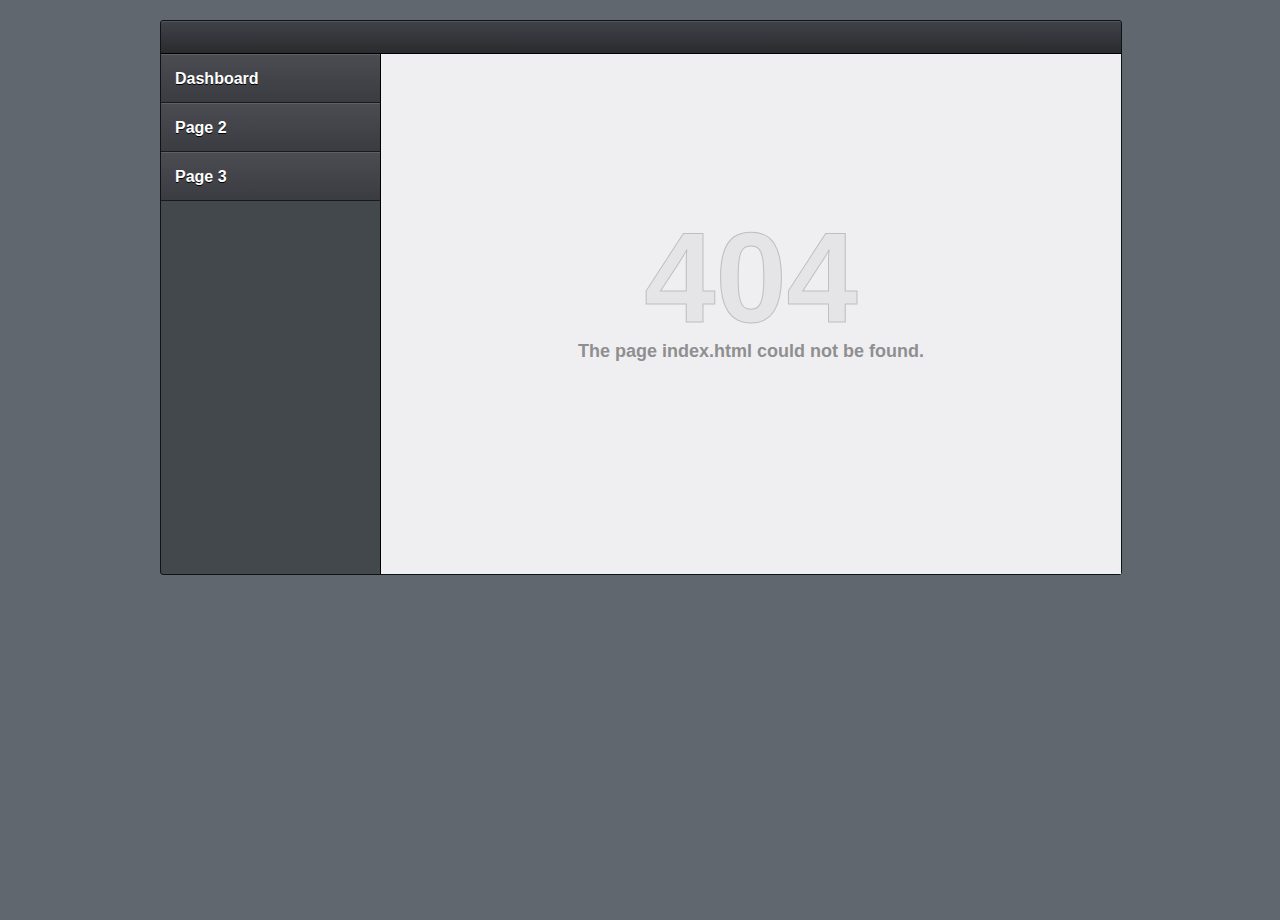
==== index.html @ 93f29449 "Init" ====
<!doctype html>
<html lang="en">
<head>
	<meta charset="utf-8">
	<meta http-equiv="X-UA-Compatible" content="IE=edge,chrome=1">
	<title></title>
	<link rel="stylesheet" href="/assets/css/index.css">
</head>
<body>
	<div id="main_container"></div>
	<script data-main="/app/config" src="/assets/js/libs/require.js"></script>
</body>
</html>
---- assets/css/index.css ----
@import 'h5bp_reset.css';
@import 'main.css';
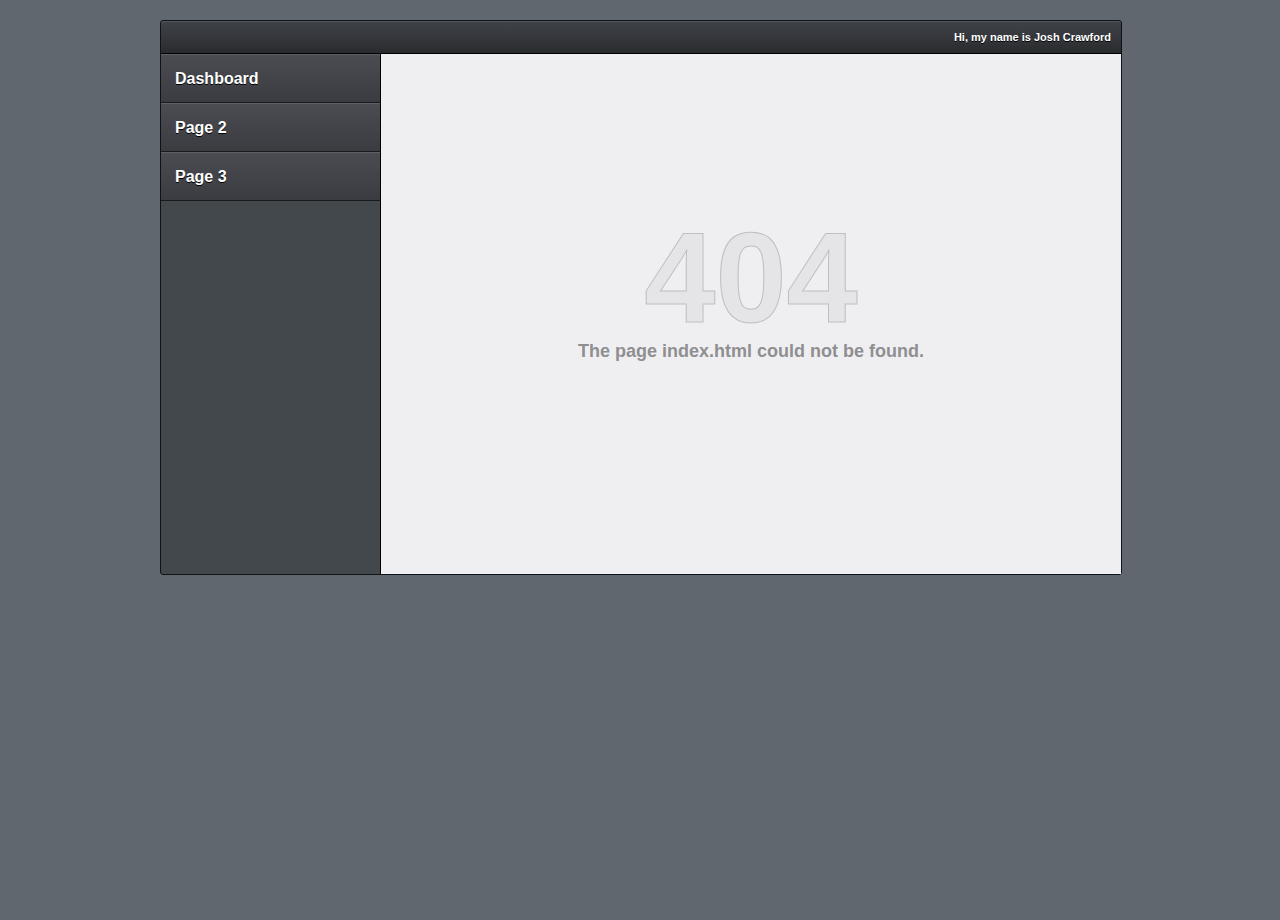
==== commit 26ac2c0f: "Bootstrap app model, and misc formatting. Updated to backbone.layoutmanager v0.6.5 and other libs." ====
--- a/index.html
+++ b/index.html
@@ -9,5 +9,13 @@
 <body>
 	<div id="main_container"></div>
 	<script data-main="/app/config" src="/assets/js/libs/require.js"></script>
+	<script>
+		define('modules/bootstrapped', function() {
+			return {
+				// here contains our model for bootstrapped data
+				'name': 'Josh Crawford'
+			};
+		});
+	</script>
 </body>
 </html>
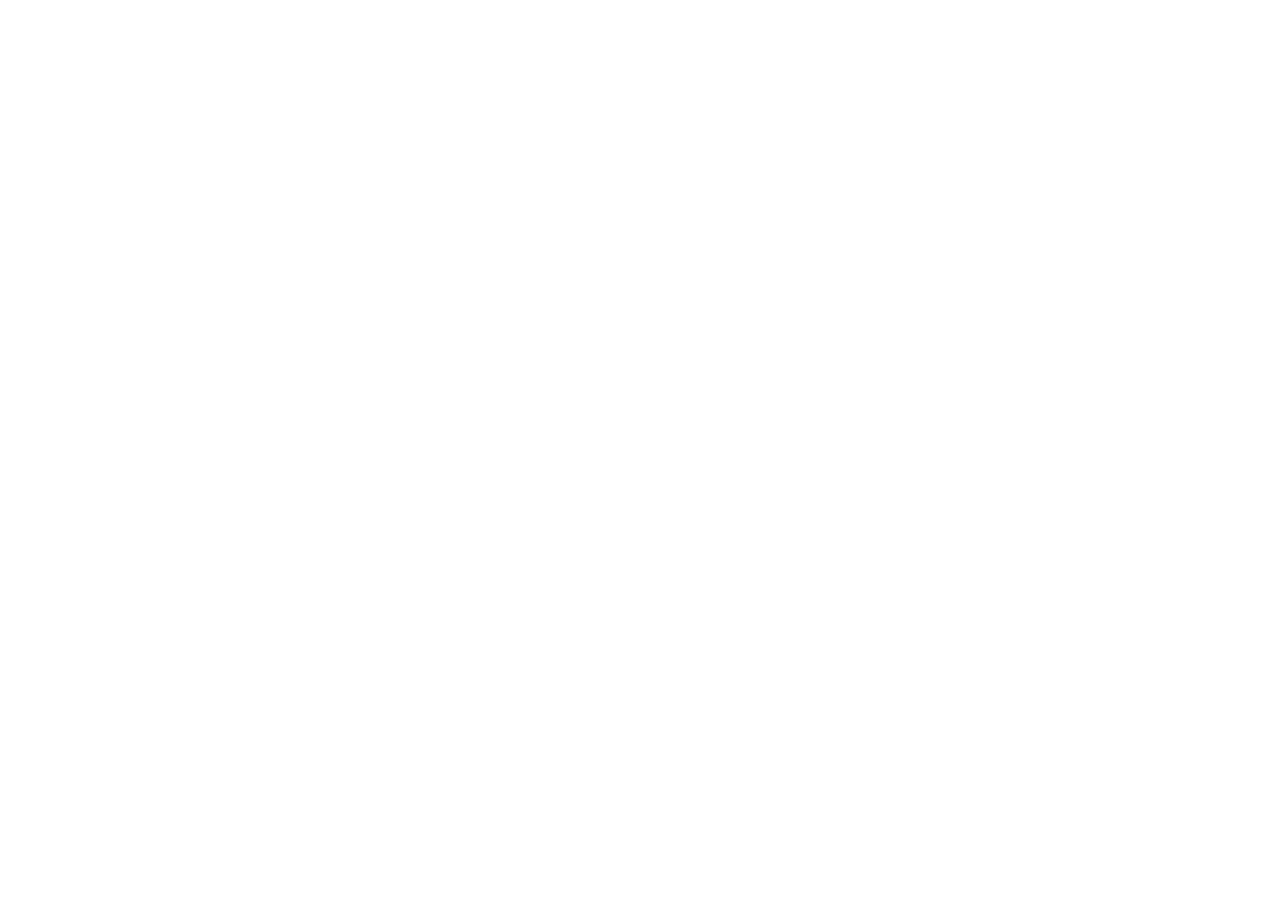
==== commit e0f061e6: "redo" ====
--- a/index.html
+++ b/index.html
@@ -1,21 +1,16 @@
-<!doctype html>
-<html lang="en">
-<head>
-	<meta charset="utf-8">
-	<meta http-equiv="X-UA-Compatible" content="IE=edge,chrome=1">
-	<title></title>
-	<link rel="stylesheet" href="/assets/css/index.css">
-</head>
-<body>
-	<div id="main_container"></div>
-	<script data-main="/app/config" src="/assets/js/libs/require.js"></script>
-	<script>
-		define('modules/bootstrapped', function() {
-			return {
-				// here contains our model for bootstrapped data
-				'name': 'Josh Crawford'
-			};
-		});
-	</script>
-</body>
-</html>
+<!doctype html>
+<html lang="en">
+<head>
+	<meta charset="utf-8">
+	<meta http-equiv="X-UA-Compatible" content="IE=edge,chrome=1">
+	<link rel="stylesheet" href="/assets/css/index.css">
+</head>
+<body>
+	<div id="main_container"></div>
+	<script type="text/javascript">
+		// IE - once again, you ruin everything...
+		(function(){if(typeof console=="undefined"){console={log:function(){}}}})();
+	</script>
+	<script data-main="/app/config" src="/assets/js/libs/require.js"></script>
+</body>
+</html>
--- a/assets/css/index.css
+++ b/assets/css/index.css
@@ -1,2 +1,17 @@
-@import 'h5bp_reset.css';
-@import 'main.css';
+@import 'h5bp_reset.css';
+
+/* Add Stylus stylesheets here, alll files ending in .styl will be compiled!
+ * For example: @import "main.styl";
+ *
+ * Note: All stylesheets are relative to `assets/css`.
+ *
+ */ 
+
+
+
+@import 'stylus/login.styl';
+@import 'stylus/main.styl';
+
+@import 'stylus/widget.styl';
+
+/* Put development-only CSS below this line. */